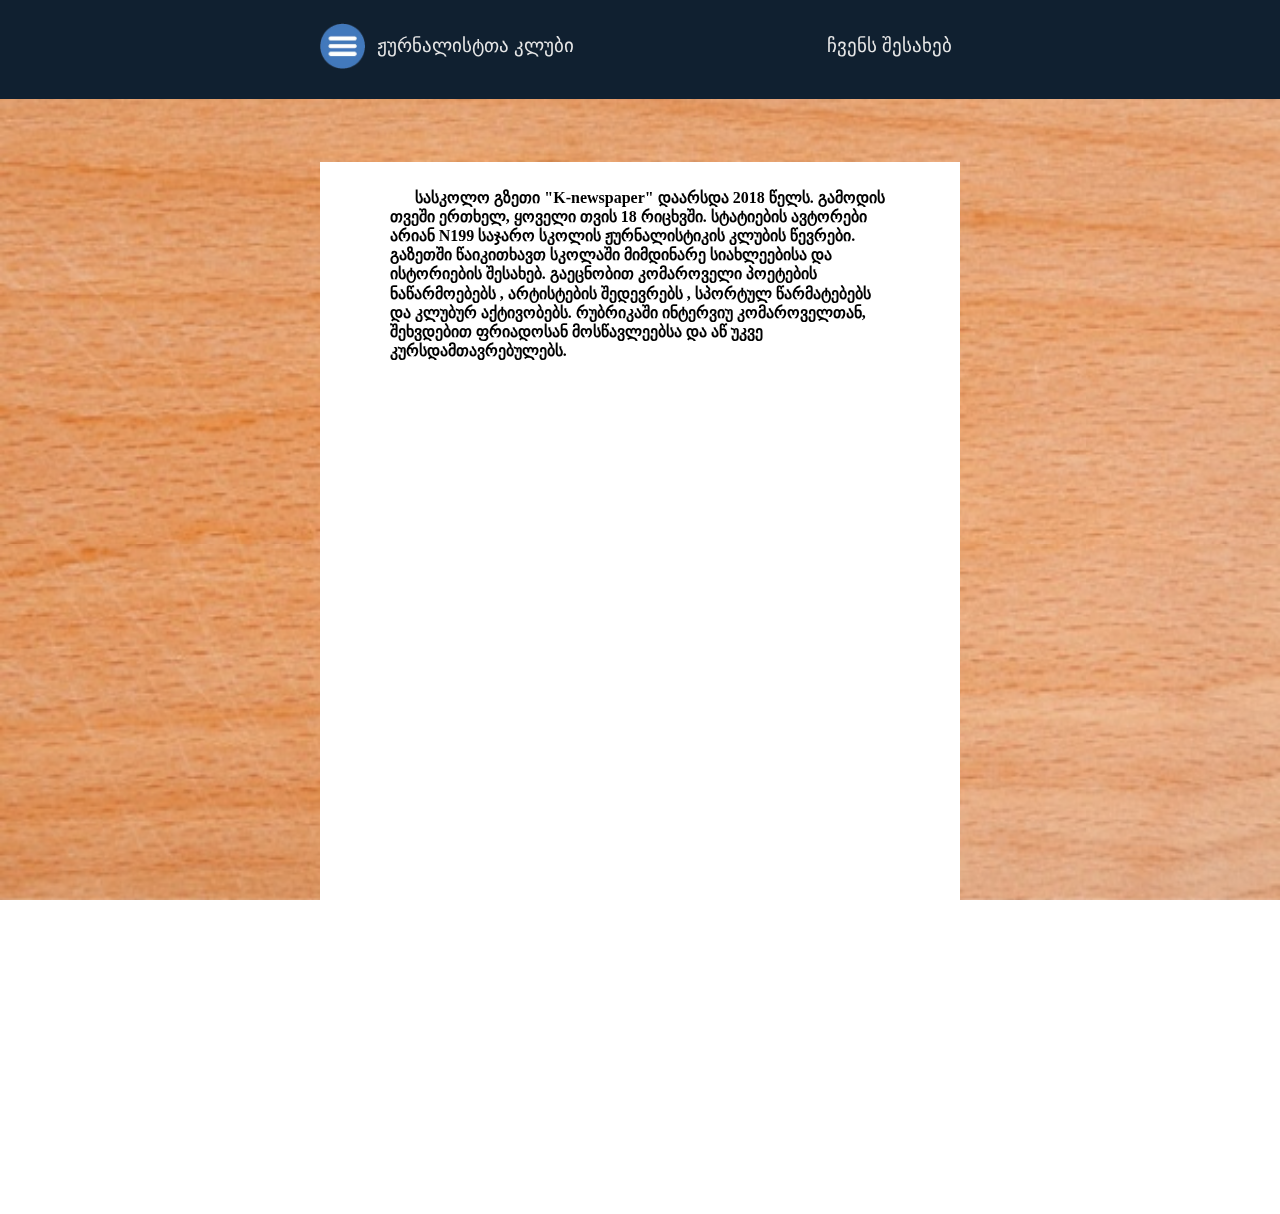
==== about.html @ d8147d22 "friadosani" ====
<!DOCTYPE html>
<html>
  <head>
    <meta charset="utf-8">  <meta name="viewport" content="width=device-width, initial-scale=1.0">
    <link rel="stylesheet" href="css/reset.css">
    <link rel="stylesheet" href="css/ertiani.css">
    <link rel="stylesheet" href="css/about.css">
  </head>
  <body>

    <!-- image background which needs better quality-->
    <img src="images/wood.jpg" class="back">
      <!-- logos bari: logo, about us, english, dasaxeleba-->
      <div class="top-nav">
          </div>
          <div class="top-nav-box">
              <div class="top-nav-box-left" onclick="openNav()" style="cursor:pointer;">
                  <img class="logo"src="images/menu-f.png" alt="">
                  <h4 class="dasaxeleba dal">ჟურნალისტთა კლუბი</h4>
                  <h4 class="dasaxeleba appear">სარჩევი</h4>
              </div>
            <a href="about.html">
              <div class="top-nav-box-right">
                  <h4 class="dasaxeleba del" >ჩვენს შესახებ</h4>
              </div>
            </a>
          </div>
<!-- furclis navigacia da furceli-->
    <div class="paper">

  <!-- Menu furclis ukana-->
        <div id="myNav" class="overlay"onclick="closeNav()">
          <div class="overlay-content">
            <div class="whitemen">
              <a href="javascript:void(0)" class="closebtn" onclick="closeNav()">&times;</a>
              <div class="hint">
                <img class="koma"src="images/koma.png" alt="">
                <a class="hint1" href="history.html">სკოლის ისტორია</a>
                <a class="hint2" href="art.html">კომაროველების შემოქმედება</a>
                <a class="hint3" href="news.html">სკოლის მწერლები</a>
                <a class="hint4" href="interview.html">ინტერვიუ კომაროველთან</a>
                <a class="hint1" href="sport.html">სპორტი და კლუბური აქტივობა</a>
                <a class="hint2" href="random.html">სხვადასხვა</a>
                <a class="hint3"href="about.html">ჟურნალისტები</a>
              </div>
            </div>
          </div>
        </div>
        <p class="par bol dep">სასკოლო გზეთი "K-newspaper" დაარსდა 2018 წელს. გამოდის თვეში ერთხელ, ყოველი თვის 18 რიცხვში. სტატიების ავტორები არიან N199 საჯარო სკოლის ჟურნალისტიკის კლუბის წევრები. გაზეთში წაიკითხავთ სკოლაში მიმდინარე სიახლეებისა და ისტორიების შესახებ. გაეცნობით კომაროველი პოეტების ნაწარმოებებს , არტისტების შედევრებს , სპორტულ წარმატებებს და კლუბურ აქტივობებს.
    <!-- furclis info-->
რუბრიკაში ინტერვიუ კომაროველთან, შეხვდებით ფრიადოსან მოსწავლეებსა და აწ უკვე კურსდამთავრებულებს.</p>
      </div>
      <script>
function openNav() {
  document.getElementById("myNav").style.width = "100%";
}

function closeNav() {
  document.getElementById("myNav").style.width = "0%";
}
</script>
  </body>
</html>
---- css/ertiani.css ----
.back{
  width: 100%;
  height: 100vh;
  z-index: -3;
  display: inline;
  position: fixed;
}
.top-nav{
  width: 100%;
  height:11vh;
  background-color:rgb(	16,	32,	48);
  opacity:1;
  z-index: -2;
  position: absolute;
}
.top-nav-box{
  line-height:10vh;
  height:10vh;
  width:50vw;
  margin-left: auto;
  margin-right: auto;
  vertical-align: middle;
}
.top-nav-box-left{
  float:left;
  display: inline-block;
  height:11vh;
  vertical-align: middle;

}
.logo{
width:5vh;
display:inline-block;
vertical-align: middle;
}
.top-nav-box-right{
  float:right;
  height:11vh;
  display: inline-block;
vertical-align: middle;
}
.english{
  width: 5vh;
  display:inline-block;
  vertical-align: middle;
}
.dasaxeleba{
font-size: 14pt;
display: inline-block;
color:rgb(230,230,230);
padding-left:6pt;
padding-right:6pt;
vertical-align: middle;
}






.paper{
  width: 46vw;
  margin-top: 8vh;
  padding:2vw;
  padding-bottom:4vh;
  margin-left: auto;
  margin-right: auto;
  min-height: 110vh;
  background-color: white;
}





.overlay {
    height: 100%;
    width:0;
    position: fixed;
    z-index: 1;
    top: 0;
    left: 0;
    background-color: rgba(0,0,0, 0.9);
    overflow-x: hidden;
    transition: 1s;
}

.overlay-content {
    position: relative;
    width: 40vw;
    margin-left: auto;
    margin-right: auto;
}

.overlay a {

    text-decoration: none;
    display: block;
    transition: 0.3s;
}
.overlay a:hover{
  background-color: rgb(220,220,220);
}
.whitemen{
background-color: rgb(230,230,230);
padding-left:12pt;
padding-right: 12pt;
min-height:90vh;
margin-top:5vh;

}
.koma{
  width:100%;
border-bottom: 3pt solid;
border-bottom-color:rgb(255,120,0);
padding-bottom:10pt;
padding-top: 10pt;
}
.hint{
  display:inline-block;
}
.merry{
  width:100%;
  height:100vh;
display:inline-block;}
.hint a {
padding-top: 5pt;
padding-bottom: 5pt;
font-size: 18pt;
color: rgb(0,0,0);
}
.hint1::first-letter {
font-size:26pt;
color:rgb(255,120,0);
}
.hint2::first-letter {
font-size:26pt;
color:rgb(125,0,125);
}
.hint3::first-letter {
font-size:26pt;
color:rgb(0,145,255);
}
.hint4::first-letter {
font-size:26pt;
color:rgb(237,50,55);
}
.he{
  font-size:24pt;
  text-align: center;
  margin-bottom: 5vh;
  margin-top: 1vh
}
.dep{
  text-indent: 2vw;}
.par{
  font-size:12pt;
  width:85%;
  margin: auto;
  line-height: 1.2;
}
.appear{
  display:none;
}

.closebtn {
  float:right;
  display: block;
    color: black;
    z-index:6;
    font-size:8vh;
    font-weight: bold;padding:5pt;
}
.bol{ font-weight: bold;}

@media only screen and (max-width: 1100px) {
.top-nav-box{width:60vw;}
.paper{width:56vw;}



  }

  @media only screen and (max-width: 1000px) {
    .del{ display:none; }

    .dal{ display:none; }
    .appear{display:inline-block;}
    }


@media only screen and (max-width: 800px) {
  .paper{ width:90vw;}
.hint a {font-size:14pt; }
.hint a::first-letter{font-size:18pt;}
.top-nav-box{width:90%;}
.overlay-content {  width: 80vw;  }
.closebtn{font-size: 5vh; }
.dep{text-indent: 8vw;}
}
---- css/about.css ----
.paper-margin{
  width:460pt;
  margin-left: 70pt;
  margin-right: 70pt;
  margin-top: 30px;
  display: inline-block;
}
.user{
  background-color: yellow;
  height:155pt;
  width:155pt;
  display: inline;
  margin-right: 30pt;
  margin-bottom: 30pt;
}
.user-info{
  float: right;
  min-width: 260pt;
  padding-left: 10pt;
}
.saxeli{
  margin-top: 2pt;
  font-size: 13pt;
  display: inline-block;
}
.gvari{
  margin-top: 2pt;
  font-size:13pt;
  float: right;
  display: inline-block;
  margin-right: 150pt;
}
.asaki{
  font-size: 13pt;
  display: block;
  margin-top: 18pt;
}
.user-edit{
  line-height: 26pt;
  height: 26pt;
  float: right;
  width:70pt;
  margin-right: 10pt;
}
.edit{
  font-size:14pt;
  display:inline-block;
  vertical-align:top;
}
.edit-icon{
  height:26pt;
   width:26pt;
   padding-left: 10pt;
   padding-right: 10pt;
}
.dawv-info{
  font-size: 10pt;
  display:block;
  margin-top: 36pt;
  height:76pt;
  width:260pt;
}
.achivements{
    width:100%;
}
.achi-text{
  width:460pt;
  margin-left: auto;
  margin-right: auto;
  font-size: 12pt;
}


.greendetail{
  z-index: 3;
  position: absolute;
  height: 6pt;
  width:33.33%;
  background-color: rgb(7,92,80);
  border-radius: 10pt;
}
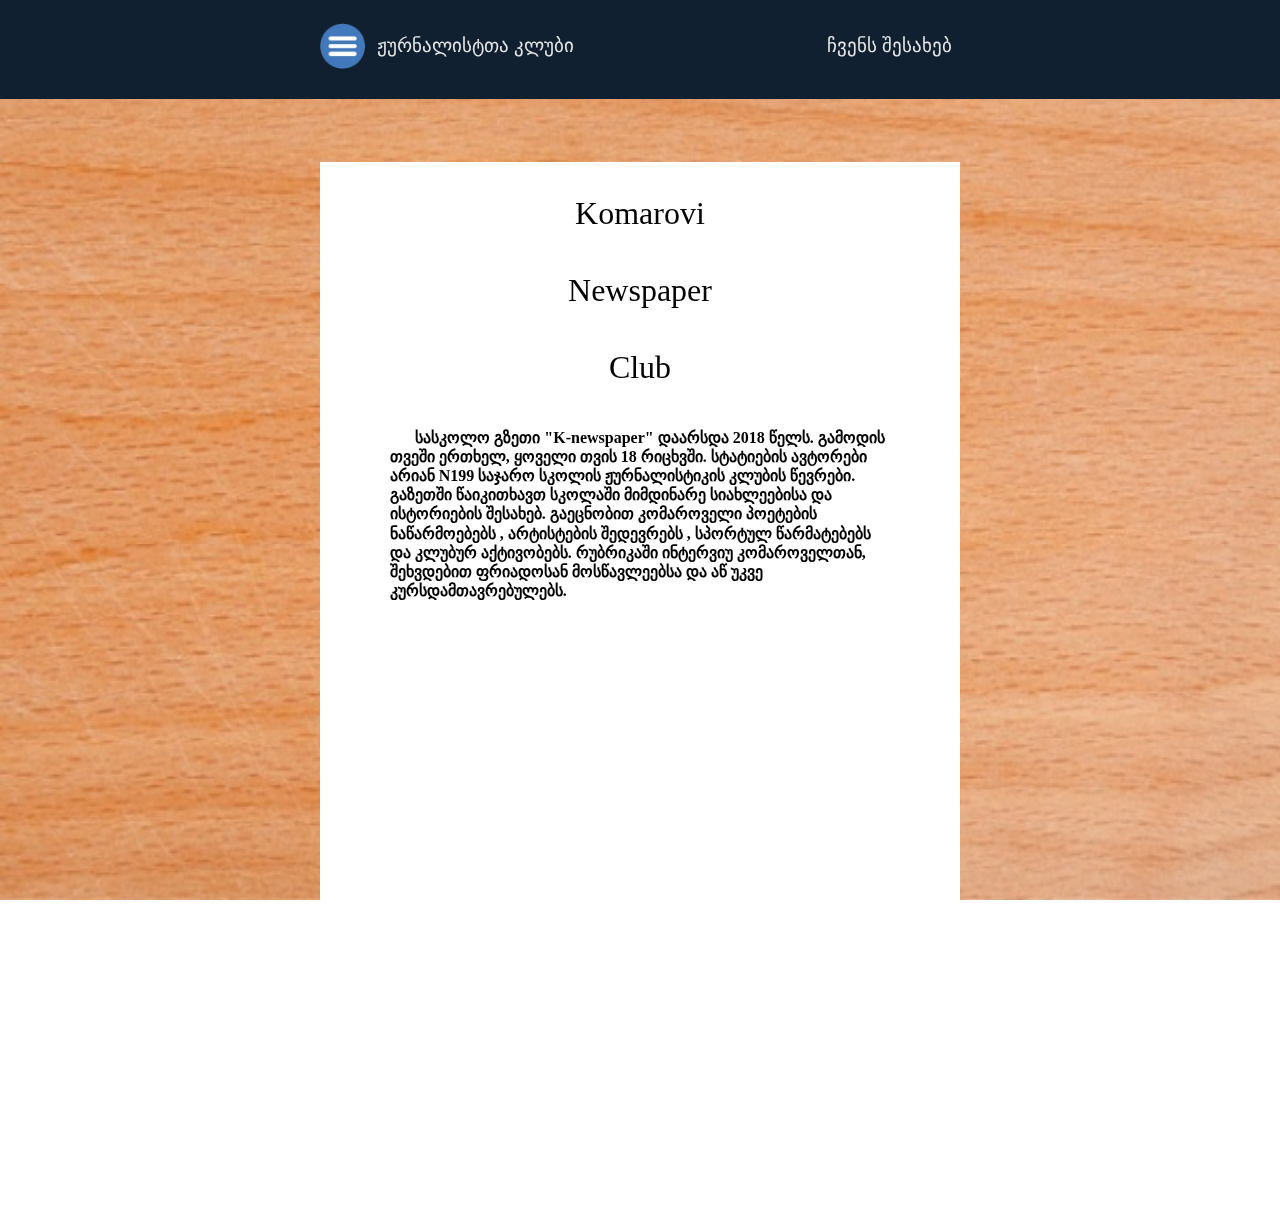
==== commit 30767518: "Update about.html" ====
--- a/about.html
+++ b/about.html
@@ -46,6 +46,10 @@
             </div>
           </div>
         </div>
+        <h2 class="he">Komarovi</h2>
+        <h2 class="he">Newspaper</h2>
+        <h2 class="he">Club</h2>
+
         <p class="par bol dep">სასკოლო გზეთი "K-newspaper" დაარსდა 2018 წელს. გამოდის თვეში ერთხელ, ყოველი თვის 18 რიცხვში. სტატიების ავტორები არიან N199 საჯარო სკოლის ჟურნალისტიკის კლუბის წევრები. გაზეთში წაიკითხავთ სკოლაში მიმდინარე სიახლეებისა და ისტორიების შესახებ. გაეცნობით კომაროველი პოეტების ნაწარმოებებს , არტისტების შედევრებს , სპორტულ წარმატებებს და კლუბურ აქტივობებს.
     <!-- furclis info-->
 რუბრიკაში ინტერვიუ კომაროველთან, შეხვდებით ფრიადოსან მოსწავლეებსა და აწ უკვე კურსდამთავრებულებს.</p>
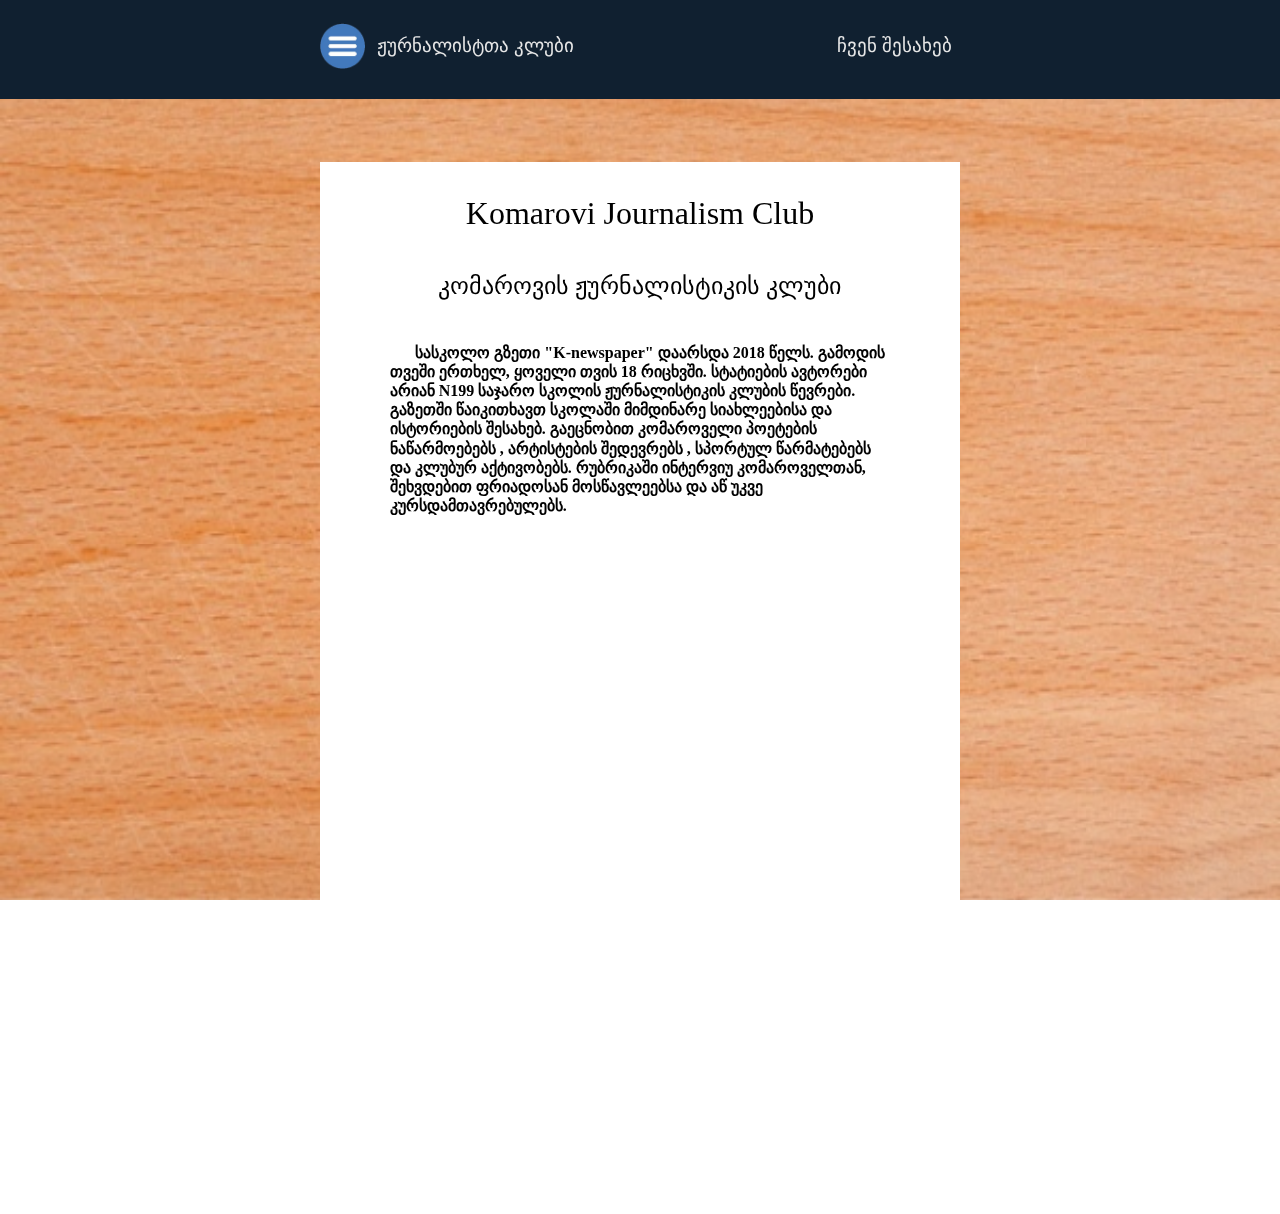
==== commit 83c7af8a: "chven" ====
--- a/about.html
+++ b/about.html
@@ -21,7 +21,7 @@
               </div>
             <a href="about.html">
               <div class="top-nav-box-right">
-                  <h4 class="dasaxeleba del" >ჩვენს შესახებ</h4>
+                  <h4 class="dasaxeleba del" >ჩვენ შესახებ</h4>
               </div>
             </a>
           </div>
@@ -46,9 +46,8 @@
             </div>
           </div>
         </div>
-        <h2 class="he">Komarovi</h2>
-        <h2 class="he">Newspaper</h2>
-        <h2 class="he">Club</h2>
+        <h2 class="he" >Komarovi Journalism Club</h2>
+        <h2 class="he" style="font-size:18pt" >კომაროვის ჟურნალისტიკის კლუბი</h2>
 
         <p class="par bol dep">სასკოლო გზეთი "K-newspaper" დაარსდა 2018 წელს. გამოდის თვეში ერთხელ, ყოველი თვის 18 რიცხვში. სტატიების ავტორები არიან N199 საჯარო სკოლის ჟურნალისტიკის კლუბის წევრები. გაზეთში წაიკითხავთ სკოლაში მიმდინარე სიახლეებისა და ისტორიების შესახებ. გაეცნობით კომაროველი პოეტების ნაწარმოებებს , არტისტების შედევრებს , სპორტულ წარმატებებს და კლუბურ აქტივობებს.
     <!-- furclis info-->
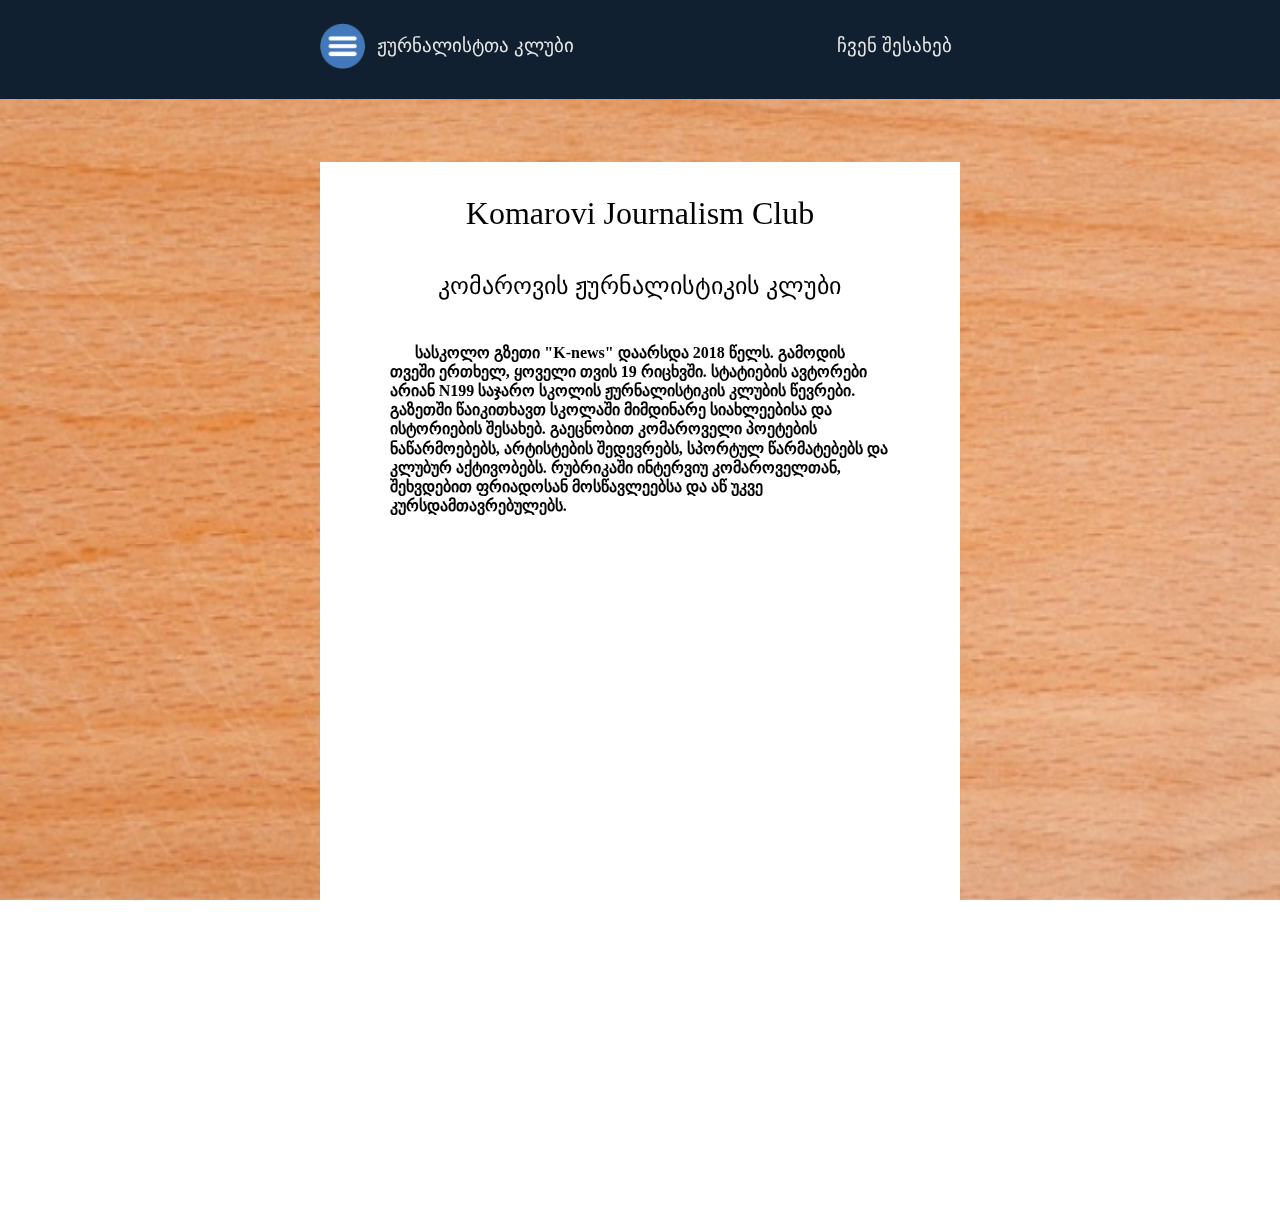
==== commit 61d69941: "update" ====
--- a/about.html
+++ b/about.html
@@ -35,13 +35,14 @@
               <a href="javascript:void(0)" class="closebtn" onclick="closeNav()">&times;</a>
               <div class="hint">
                 <img class="koma"src="images/koma.png" alt="">
-                <a class="hint1" href="history.html">სკოლის ისტორია</a>
-                <a class="hint2" href="art.html">კომაროველების შემოქმედება</a>
-                <a class="hint3" href="news.html">სკოლის მწერლები</a>
-                <a class="hint4" href="interview.html">ინტერვიუ კომაროველთან</a>
-                <a class="hint1" href="sport.html">სპორტი და კლუბური აქტივობა</a>
-                <a class="hint2" href="random.html">სხვადასხვა</a>
-                <a class="hint3"href="about.html">ჟურნალისტები</a>
+                <a class="hint1" href="news.html">სიახლეები</a>
+                <a class="hint2" href="history.html">სკოლის ისტორია</a>
+                <a class="hint3" href="art.html">კომაროველების შემოქმედება</a>
+                <a class="hint1" href="skolismw.html">სკოლის მწერლები</a>
+                <a class="hint2" href="interview.html">ინტერვიუ კომაროველთან</a>
+                <a class="hint3" href="sport.html">სპორტი და კლუბური აქტივობა</a>
+                <a class="hint1" href="random.html">სხვადასხვა</a>
+                <a class="hint2 line"href="about.html">ჩვენი კლუბის შესახებ</a>
               </div>
             </div>
           </div>
@@ -49,9 +50,10 @@
         <h2 class="he" >Komarovi Journalism Club</h2>
         <h2 class="he" style="font-size:18pt" >კომაროვის ჟურნალისტიკის კლუბი</h2>
 
-        <p class="par bol dep">სასკოლო გზეთი "K-newspaper" დაარსდა 2018 წელს. გამოდის თვეში ერთხელ, ყოველი თვის 18 რიცხვში. სტატიების ავტორები არიან N199 საჯარო სკოლის ჟურნალისტიკის კლუბის წევრები. გაზეთში წაიკითხავთ სკოლაში მიმდინარე სიახლეებისა და ისტორიების შესახებ. გაეცნობით კომაროველი პოეტების ნაწარმოებებს , არტისტების შედევრებს , სპორტულ წარმატებებს და კლუბურ აქტივობებს.
+        <p class="par bol dep">სასკოლო გზეთი "K-news" დაარსდა 2018 წელს. გამოდის თვეში ერთხელ, ყოველი თვის 19 რიცხვში. სტატიების ავტორები არიან N199 საჯარო სკოლის ჟურნალისტიკის კლუბის წევრები. გაზეთში წაიკითხავთ სკოლაში მიმდინარე სიახლეებისა და ისტორიების შესახებ. გაეცნობით კომაროველი პოეტების ნაწარმოებებს, არტისტების შედევრებს, სპორტულ წარმატებებს და კლუბურ აქტივობებს.
     <!-- furclis info-->
 რუბრიკაში ინტერვიუ კომაროველთან, შეხვდებით ფრიადოსან მოსწავლეებსა და აწ უკვე კურსდამთავრებულებს.</p>
+
       </div>
       <script>
 function openNav() {
--- a/css/ertiani.css
+++ b/css/ertiani.css
@@ -146,6 +146,11 @@
 font-size:26pt;
 color:rgb(237,50,55);
 }
+.line{
+border-top: 3pt solid;
+  border-top-color:rgb(255,120,0);
+  margin-top:2pt;
+}
 .he{
   font-size:24pt;
   text-align: center;
@@ -160,6 +165,20 @@
   margin: auto;
   line-height: 1.2;
 }
+.par2 p{ width:100%;
+  font-size: 14pt;
+  display:block;
+}
+
+.group{width:74%;
+   margin-left:13%;
+   margin-right:13%;
+    display:inline-block;
+ margin-top:20pt;}
+
+
+
+
 .appear{
   display:none;
 }
@@ -198,4 +217,5 @@
 .overlay-content {  width: 80vw;  }
 .closebtn{font-size: 5vh; }
 .dep{text-indent: 8vw;}
-}
+.group{width:86%; margin-left:7%; margin-right:7%;}
+}
